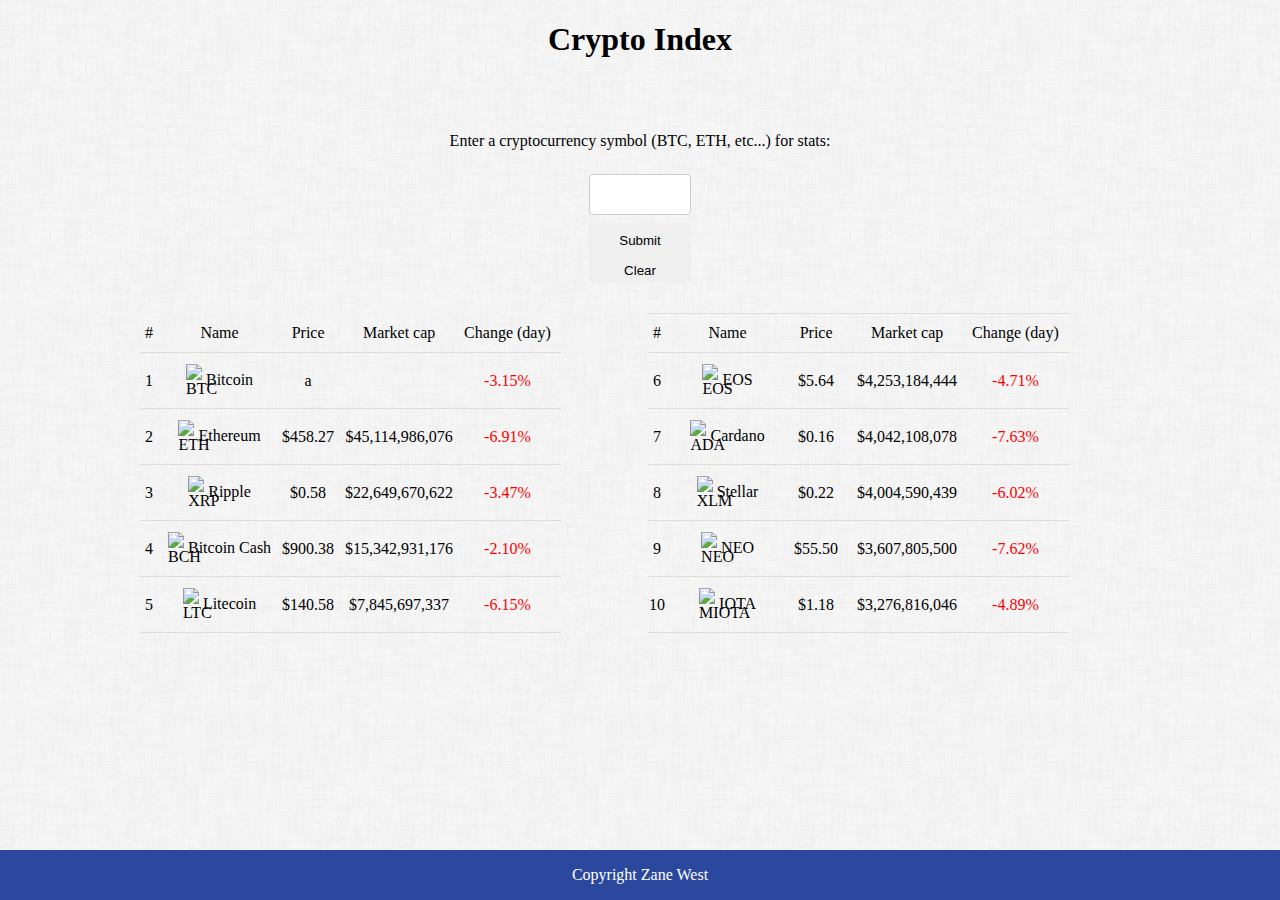
==== crypto/home.html @ 28d14dbe "Added personal project" ====
<!DOCTYPE html>
<html lang="en">
<head>
    <meta name="title" content="Crypto Index" />
    <meta name="description" content="The State of the Crypto Market" />
    <meta name="abstract" content="The State of the Crypto Market" />
    <meta name="keywords" content="crypto, index" />
    <meta name="author" content="Zane West" />
    <meta name="revisit-after" content="15" />
    <meta name="copyright" content="© 2018 Zane west" />
    <meta name="robots" content="All" />
    <meta charset="utf-8">
    <meta http-equiv="X-UA-Compatible" content="IE=edge,chrome=1" />
    <meta name="viewport" content="width=device-width, initial-scale=1.0">

    <link rel="stylesheet" type="text/css" href="style.css">
    <script src="scripts.js">
    </script>
</head>
<body onload="setup()">

<h1>Crypto Index</h1>
<br>
<br>

<p>Enter a cryptocurrency symbol (BTC, ETH, etc...) for stats:</p>
<input type="text" id="userSym" required maxlength="3">
<input type="button" value="Submit" id="userSym_btn" onclick="userCall()">
<input type="button" value="Clear" id="userClr_btn" onclick="userClear()">


<div class="usrSymData" id="userSymDiv">
    <div class="utable-item" id="userTR">
        <div class="item">
            <table id="table">
                <thead>
                <tr>
                    <td>
                        Name
                    </td>
                    <td>
                        Price
                    </td>
                    <td>
                        Market cap
                    </td>
                    <td>
                        Change (day)
                    </td>
                </tr>
                </thead>
                <tbody>
                <tr>
                    <td>

                        <span class="curr-name" id ="userCCName">UserCoin</span>
                    </td>
                    <td class="price" id="userPrice">0000</td>
                    <td class="market-cap" id="userMktCap">0000</td>
                    <td class="24-hours-change" id="userDayChng">
                    <span class="decline">
                        00000
                    </span>
                    </td>
                </tr>
                </tbody>
            </table>
        </div>
    </div>

</div>

<div class="table-item" >
    <div class="item">
        <table>
            <thead>
            <tr>
                <td>
                    #
                </td>
                <td>
                    Name
                </td>
                <td>
                    Price
                </td>
                <td>
                    Market cap
                </td>
                <td>
                    Change (day)
                </td>
            </tr>
            </thead>
            <tbody>
            <tr>
                <td>
                    1
                </td>
                <td>
                    <div class="icone-table">
                        <img src="https://cci30.com/wp-content/themes/cci30_theme/img/icons/bitcoin.png" alt="BTC">
                    </div>
                    <span class="curr-name">Bitcoin</span>
                </td>
                <td class="price" id="btcPrice">a</td>
                <td class="market-cap" id="btcMktCap"></td>
                <td class="24-hours-change" id="btcDayChng">-3.15%</td>
            </tr>

            <tr>
                <td>
                    2
                </td>
                <td>
                    <div class="icone-table">
                        <img src="https://cci30.com/wp-content/themes/cci30_theme/img/icons/ethereum.png" alt="ETH">
                    </div>
                    <span class="curr-name">Ethereum</span>
                </td>
                <td class="price" id="ethPrice">
                    $458.27
                </td>
                <td class="market-cap" id="ethMktCap">
                    $45,114,986,076
                </td>
                <td class="24-hours-change" id="ethDayChng">-6.91%</td>
            </tr>

            <tr>
                <td>
                    3
                </td>
                <td>
                    <div class="icone-table">
                        <img src="https://cci30.com/wp-content/themes/cci30_theme/img/icons/ripple.png" alt="XRP">
                    </div>
                    <span class="curr-name">Ripple</span>
                </td>
                <td class="price" id="xrpPrice">
                    $0.58
                </td>
                <td class="market-cap" id="xrpMktCap">
                    $22,649,670,622
                </td>
                <td class="24-hours-change" id="xrpDayChng">-3.47%</td>
            </tr>

            <tr>
                <td>
                    4
                </td>
                <td>
                    <div class="icone-table">
                        <img src="https://cci30.com/wp-content/themes/cci30_theme/img/icons/bitcoin-cash.png" alt="BCH">
                    </div>
                    <span class="curr-name">Bitcoin Cash</span>
                </td>
                <td class="price" id="bchPrice">
                    $900.38
                </td>
                <td class="market-cap" id="bchMktCap">
                    $15,342,931,176
                </td>
                <td class="24-hours-change" id="bchDayChng">
														<span class="decline">
															-2.10%
														</span>
                </td>
            </tr>

            <tr>
                <td>
                    5
                </td>
                <td>
                    <div class="icone-table">
                        <img src="https://cci30.com/wp-content/themes/cci30_theme/img/icons/litecoin.png" alt="LTC">
                    </div>
                    <span class="curr-name">Litecoin</span>
                </td>
                <td class="price" id="ltcPrice">
                    $140.58
                </td>
                <td class="market-cap" id="ltcMktCap">
                    $7,845,697,337
                </td>
                <td class="24-hours-change" id="ltcDayChng">
														<span class="decline">
															-6.15%
														</span>
                </td>
            </tr>

            <thead>
            <tr>
                <td>
                    #
                </td>
                <td>
                    Name
                </td>
                <td>
                    Price
                </td>
                <td>
                    Market cap
                </td>
                <td>
                    Change (day)
                </td>
            </tr>
            </thead>

            <tr id="align-table">
                <td>
                    6
                </td>
                <td>
                    <div class="icone-table">
                        <img src="https://cci30.com/wp-content/themes/cci30_theme/img/icons/eos.png" alt="EOS">
                    </div>
                    <span class="curr-name">EOS</span>
                </td>
                <td class="price" id="eosPrice">
                    $5.64
                </td>
                <td class="market-cap" id="eosMktCap">
                    $4,253,184,444
                </td>
                <td class="24-hours-change" id="eosDayChng">
														<span class="decline">
															-4.71%
														</span>
                </td>
            </tr>

            <tr>
                <td>
                    7
                </td>
                <td>
                    <div class="icone-table">
                        <img src="https://cci30.com/wp-content/themes/cci30_theme/img/icons/cardano.png" alt="ADA">
                    </div>
                    <span class="curr-name">Cardano</span>
                </td>
                <td class="price" id="adaPrice">
                    $0.16
                </td>
                <td class="market-cap" id="adaMktCap">
                    $4,042,108,078
                </td>
                <td class="24-hours-change" id="adaDayChng">
														<span class="decline">
															-7.63%
														</span>
                </td>
            </tr>

            <tr>
                <td>
                    8
                </td>
                <td>
                    <div class="icone-table">
                        <img src="https://cci30.com/wp-content/themes/cci30_theme/img/icons/stellar.png" alt="XLM">
                    </div>
                    <span class="curr-name">Stellar</span>
                </td>
                <td class="price" id="xlmPrice">
                    $0.22
                </td>
                <td class="market-cap" id="xlmMktCap">
                    $4,004,590,439
                </td>
                <td class="24-hours-change" id="xlmDayChng">
														<span class="decline">
															-6.02%
														</span>
                </td>
            </tr>

            <tr>
                <td>
                    9
                </td>
                <td>
                    <div class="icone-table">
                        <img src="https://cci30.com/wp-content/themes/cci30_theme/img/icons/neo.png" alt="NEO">
                    </div>
                    <span class="curr-name">NEO</span>
                </td>
                <td class="price" id="neoPrice">
                    $55.50
                </td>
                <td class="market-cap" id="neoMktCap">
                    $3,607,805,500
                </td>
                <td class="24-hours-change" id="neoDayChng">
														<span class="decline">
															-7.62%
														</span>
                </td>
            </tr>

            <tr>
                <td>
                    10
                </td>
                <td>
                    <div class="icone-table">
                        <img src="https://cci30.com/wp-content/themes/cci30_theme/img/icons/iota.png" alt="MIOTA">
                    </div>
                    <span class="curr-name">IOTA</span>
                </td>
                <td class="price" id="iotPrice">
                    $1.18
                </td>
                <td class="market-cap" id="iotMktCap">
                    $3,276,816,046
                </td>
                <td class="24-hours-change" id="iotDayChng">
														<span class="decline">
															-4.89%
														</span>
                </td>
            </tr>

            </tbody>
        </table>
    </div></div>

<div class="footer" style="text-align: center">Copyright Zane West</div>
</body>
</html>
---- crypto/style.css ----
body {
    background-image: url("resources/back.png");
}

.table-item {
    column-count:2;
    -moz-column-count:2;
    -webkit-column-count:2;
    width: 60%;
    margin-bottom: 30px;
    margin: auto;
    min-width: 1000px;
}

.utable-item {
    min-width: 1000px;
    width: 50%;
    margin: 0 auto;
}



.usrSymData {
    text-align: center;
    width: 50%;
    margin: 0 auto;
    padding: 15px;



}

#userSymDiv{
    width: 20%;
    height: 0px;
    visibility: hidden;
    opacity: 0;
    transition: visibility 0s, opacity 1s linear, height 1s ease-in-out;
}



tbody {
    display: table-row-group;
    vertical-align: middle;
    border-color: inherit;
}

thead {
    text-align: center;
}

th, td {
    padding-top: 11px;
    padding-bottom: 10px;
    padding-right: 10px;
    border-bottom: 1px solid #ddd;

}

.icone-table {
    width: 16px;
    display: inline-block;
    vertical-align: middle;
    top: -2px;
    margin-right: 0px;
}

h1 {
    text-align: center;
}

body {
    text-align: center;
}

tr {
    display: table-row;
    vertical-align: inherit;
    border-color: inherit;
    -webkit-transition: background-color 500ms ease-in-out; /* Safari */
    transition: background-color 500ms ease-in-out;
}

tr:hover {
    background-color: #48E68B;
    border-color: black;
}

td {
    -webkit-transition: background-color 500ms ease-in-out; /* Safari */
    transition: background-color 500ms ease-in-out;
}

td:hover {
    background-color: #6fe1e6;
    border-color: #6fe1e6;
}



[class="24-hours-change"]{
       -webkit-transition: color 2s ease-in-out; /* Safari */
       transition: color 2s ease-in-out;
   }


table {
    border-collapse: collapse;
}

input[type="text"] {
    width: 220px;
    padding: 10px;
    border: none;
    transition: 500ms ease-in-out;
    background-color: white;
    outline: #b6ffad
}


input[type=text], select {
    width: 8%;
    padding: 12px 20px;
    margin: 8px 0;
    display: inline-block;
    border: 1px solid #ccc;
    border-radius: 4px;
    box-sizing: border-box;
    text-transform: uppercase;
    text-align: center;
}

input#userSym:focus {
    width: 10%;
    background-color: #AFFF9D;
}

input[type=button] {
    width: 8%;
    height: 30px;
    transition: 300ms ease-in-out;
    outline: none;
    padding: 10px 20px;
    border: none;
    border-radius: 4px;
    display: block;
    margin: auto;
}

input[type=button]:hover {
    background-color: #AFFF9D;
    cursor: pointer;
    width: 10%;
}

.example:hover {
    background-color: #e0e0e0;
    color: black;
}

@keyframes wiggle {
    from {
        transform: translate3d(0, 0, 0);
    }

    15% {
        transform: translate3d(-15%, 0, 0) rotate3d(0, 0, 1, -4deg);
    }

    30% {
        transform: translate3d(10%, 0, 0) rotate3d(0, 0, 1, 2deg);
    }

    45% {
        transform: translate3d(-5%, 0, 0) rotate3d(0, 0, 1, -2deg);
    }

    60% {
        transform: translate3d(5%, 0, 0) rotate3d(0, 0, 1, 1deg);
    }

    75% {
        transform: translate3d(-5%, 0, 0) rotate3d(0, 0, 1, -1deg);
    }

    to {
        transform: translate3d(0, 0, 0);
    }
}

.wiggle {
    animation-name: wiggle;
    -webkit-animation:wiggle 1s ease-in-out forwards;
    -moz-animation:wiggle 1s ease-in-out 1;
    animation:wiggle 1s ease-in-out forwards;

}


.footer {
    position: fixed;
    right: 0;
    bottom: 0;
    left: 0;
    padding: 1rem;
    background-color: #2B489E;
    color: white;
    text-align: center;
}
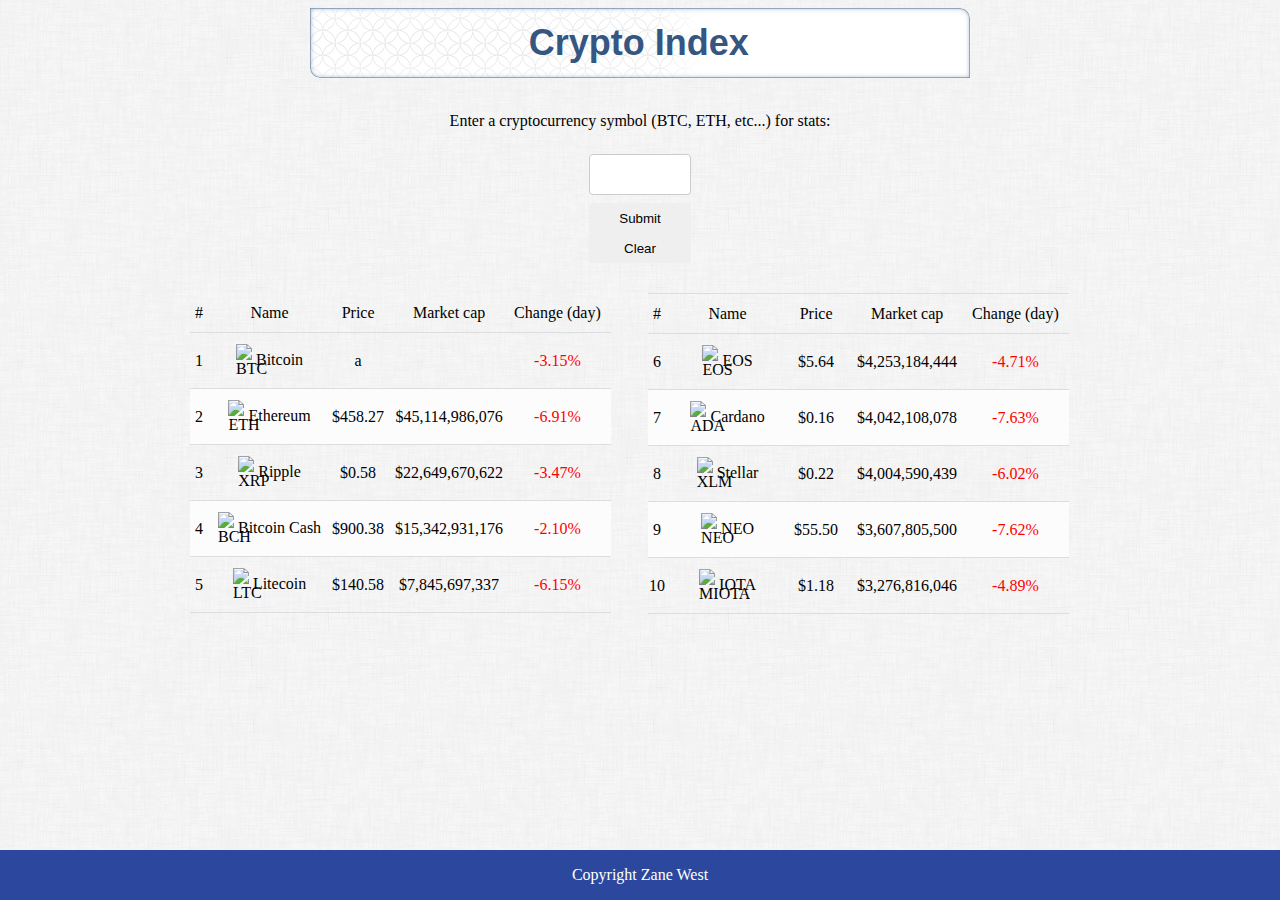
==== commit 0e50957a: "Added personal project update" ====
--- a/crypto/home.html
+++ b/crypto/home.html
@@ -19,19 +19,17 @@
 </head>
 <body onload="setup()">
 
-<h1>Crypto Index</h1>
+<h1 id="mainHeader">Crypto Index</h1>
 <br>
-<br>
-
 <p>Enter a cryptocurrency symbol (BTC, ETH, etc...) for stats:</p>
 <input type="text" id="userSym" required maxlength="3">
 <input type="button" value="Submit" id="userSym_btn" onclick="userCall()">
 <input type="button" value="Clear" id="userClr_btn" onclick="userClear()">
 
 
-<div class="usrSymData" id="userSymDiv">
+<div class="usrSymData" id="userSymDiv" >
     <div class="utable-item" id="userTR">
-        <div class="item">
+        <div class="item" style="overflow-x: auto; white-space:nowrap;" >
             <table id="table">
                 <thead>
                 <tr>
--- a/crypto/style.css
+++ b/crypto/style.css
@@ -1,6 +1,46 @@
 body {
     background-image: url("resources/back.png");
 }
+
+@keyframes bounceDown {
+    from,
+    60%,
+    75%,
+    90%,
+    to {
+        animation-timing-function: cubic-bezier(0.215, 0.61, 0.355, 1);
+    }
+
+    0% {
+        opacity: 0;
+        transform: translate3d(0, -3000px, 0);
+    }
+
+    60% {
+        opacity: 1;
+        transform: translate3d(0, 25px, 0);
+    }
+
+    75% {
+        transform: translate3d(0, -10px, 0);
+    }
+
+    90% {
+        transform: translate3d(0, 5px, 0);
+    }
+
+    to {
+        transform: translate3d(0, 0, 0);
+    }
+}
+
+.bounceDown {
+    animation-name: bounceDown;
+    -webkit-animation: bounceDown 1s ease-in-out forwards;
+    -moz-animation: bounceDown 1s ease-in-out 1;
+    animation: bounceDown 1s ease-in-out forwards;
+}
+
 
 .table-item {
     column-count:2;
@@ -9,7 +49,7 @@
     width: 60%;
     margin-bottom: 30px;
     margin: auto;
-    min-width: 1000px;
+    min-width: 900px;
 }
 
 .utable-item {
@@ -70,6 +110,24 @@
     text-align: center;
 }
 
+#mainHeader {
+    width: 50%;
+    margin: auto;
+    font-weight: 600;
+    font-family: 'Titillium Web', sans-serif;
+    position: relative;
+    font-size: 36px;
+    line-height: 40px;
+    padding: 15px 15px 15px 1%;
+    color: #355681;
+    box-shadow:
+            inset 0 0 0 1px rgba(53,86,129, 0.4),
+            inset 0 0 5px rgba(53,86,129, 0.5),
+            inset -285px 0 35px white;
+    border-radius: 0 10px 0 10px;
+    background: #fff url(resources/headimg.png) no-repeat center left;
+}
+
 body {
     text-align: center;
 }
@@ -82,8 +140,11 @@
     transition: background-color 500ms ease-in-out;
 }
 
+tr:nth-child(even){background-color: #fcfcfc
+}
+
 tr:hover {
-    background-color: #48E68B;
+    background-color: #b9f6d2;
     border-color: black;
 }
 
@@ -93,8 +154,8 @@
 }
 
 td:hover {
-    background-color: #6fe1e6;
-    border-color: #6fe1e6;
+    background-color: #a7eef6;
+    border-color: #a7eef6;
 }
 
 
@@ -141,7 +202,6 @@
     height: 30px;
     transition: 300ms ease-in-out;
     outline: none;
-    padding: 10px 20px;
     border: none;
     border-radius: 4px;
     display: block;
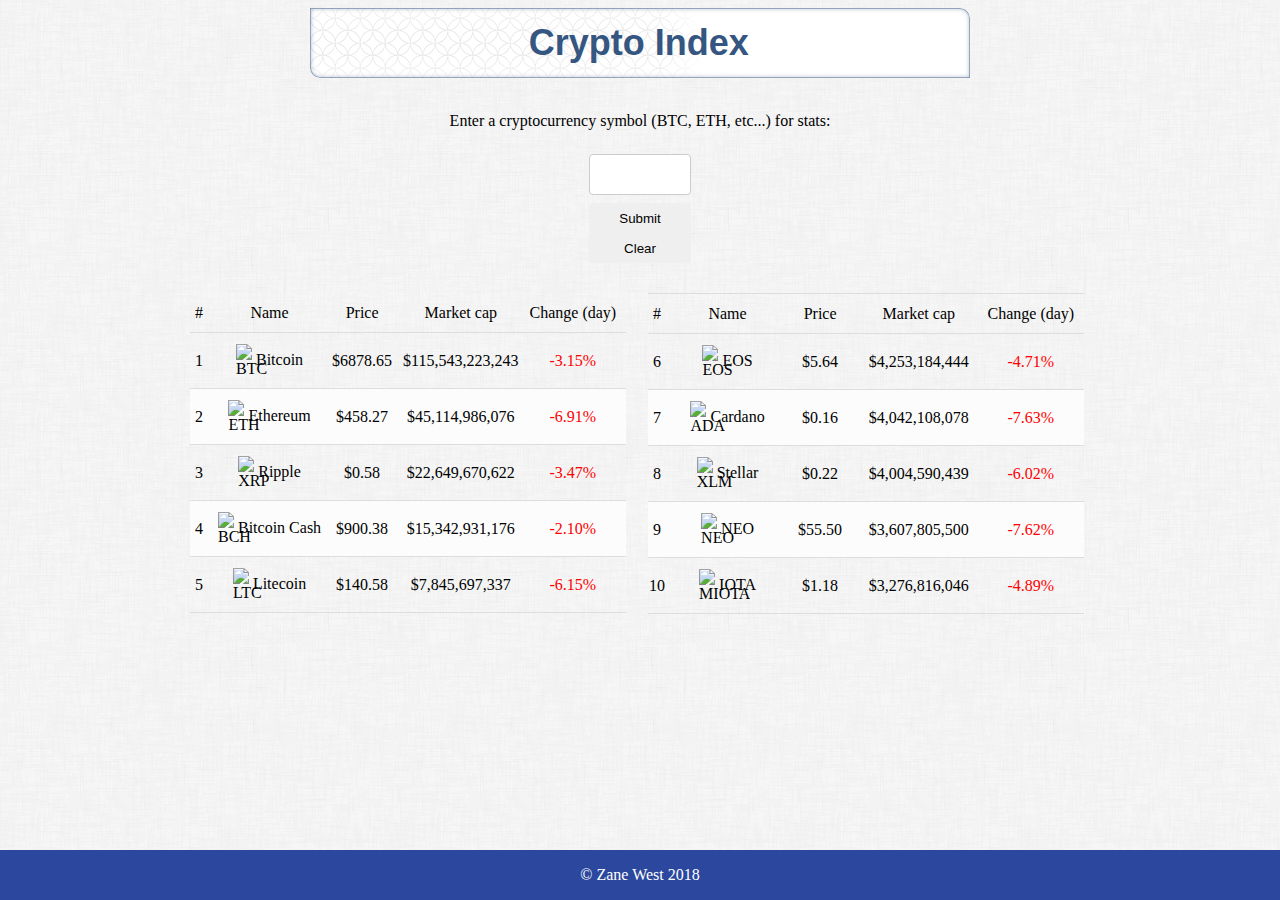
==== commit f660ac56: "Added personal project update to design" ====
--- a/crypto/home.html
+++ b/crypto/home.html
@@ -12,6 +12,7 @@
     <meta charset="utf-8">
     <meta http-equiv="X-UA-Compatible" content="IE=edge,chrome=1" />
     <meta name="viewport" content="width=device-width, initial-scale=1.0">
+    <title>Crypto Index</title>
 
     <link rel="stylesheet" type="text/css" href="style.css">
     <script src="scripts.js">
@@ -21,18 +22,60 @@
 
 <h1 id="mainHeader">Crypto Index</h1>
 <br>
-<p>Enter a cryptocurrency symbol (BTC, ETH, etc...) for stats:</p>
-<input type="text" id="userSym" required maxlength="3">
-<input type="button" value="Submit" id="userSym_btn" onclick="userCall()">
-<input type="button" value="Clear" id="userClr_btn" onclick="userClear()">
-
-
-<div class="usrSymData" id="userSymDiv" >
-    <div class="utable-item" id="userTR">
-        <div class="item" style="overflow-x: auto; white-space:nowrap;" >
-            <table id="table">
+
+<div id="bodyContent">
+
+    <p>Enter a cryptocurrency symbol (BTC, ETH, etc...) for stats:</p>
+    <input type="text" id="userSym" maxlength="4" required>
+    <input type="button" value="Submit" id="userSym_btn" onclick="userCall()">
+    <input type="button" value="Clear" id="userClr_btn" onclick="userClear()">
+
+
+    <div class="usrSymData" id="userSymDiv" >
+        <div class="utable-item" id="userTR">
+            <div class="item" style="overflow-x: auto; white-space:nowrap;" >
+                <table id="table">
+                    <thead>
+                    <tr>
+                        <td>
+                            Name
+                        </td>
+                        <td>
+                            Price
+                        </td>
+                        <td>
+                            Market cap
+                        </td>
+                        <td>
+                            Change (day)
+                        </td>
+                    </tr>
+                    </thead>
+                    <tbody>
+                    <tr>
+                        <td>
+
+                            <span class="curr-name" id ="userCCName">UserCoin</span>
+                        </td>
+                        <td class="price" id="userPrice">0000</td>
+                        <td class="market-cap" id="userMktCap">0000</td>
+                        <td class="24-hours-change" id="userDayChng">00000</td>
+                    </tr>
+                    </tbody>
+                </table>
+            </div>
+        </div>
+
+    </div>
+
+    <div class="table-item" >
+        <div class="item">
+            <table>
                 <thead>
                 <tr>
+                    <td>
+                        #
+                    </td>
                     <td>
                         Name
                     </td>
@@ -50,286 +93,246 @@
                 <tbody>
                 <tr>
                     <td>
-
-                        <span class="curr-name" id ="userCCName">UserCoin</span>
-                    </td>
-                    <td class="price" id="userPrice">0000</td>
-                    <td class="market-cap" id="userMktCap">0000</td>
-                    <td class="24-hours-change" id="userDayChng">
-                    <span class="decline">
-                        00000
-                    </span>
-                    </td>
-                </tr>
+                        1
+                    </td>
+                    <td>
+                        <div class="icone-table">
+                            <img src="https://cci30.com/wp-content/themes/cci30_theme/img/icons/bitcoin.png" alt="BTC">
+                        </div>
+                        <span class="curr-name">Bitcoin</span>
+                    </td>
+                    <td class="price" id="btcPrice">$6878.65</td>
+                    <td class="market-cap" id="btcMktCap">$115,543,223,243</td>
+                    <td class="24-hours-change" id="btcDayChng">-3.15%</td>
+                </tr>
+
+                <tr>
+                    <td>
+                        2
+                    </td>
+                    <td>
+                        <div class="icone-table">
+                            <img src="https://cci30.com/wp-content/themes/cci30_theme/img/icons/ethereum.png" alt="ETH">
+                        </div>
+                        <span class="curr-name">Ethereum</span>
+                    </td>
+                    <td class="price" id="ethPrice">
+                        $458.27
+                    </td>
+                    <td class="market-cap" id="ethMktCap">
+                        $45,114,986,076
+                    </td>
+                    <td class="24-hours-change" id="ethDayChng">-6.91%</td>
+                </tr>
+
+                <tr>
+                    <td>
+                        3
+                    </td>
+                    <td>
+                        <div class="icone-table">
+                            <img src="https://cci30.com/wp-content/themes/cci30_theme/img/icons/ripple.png" alt="XRP">
+                        </div>
+                        <span class="curr-name">Ripple</span>
+                    </td>
+                    <td class="price" id="xrpPrice">
+                        $0.58
+                    </td>
+                    <td class="market-cap" id="xrpMktCap">
+                        $22,649,670,622
+                    </td>
+                    <td class="24-hours-change" id="xrpDayChng">-3.47%</td>
+                </tr>
+
+                <tr>
+                    <td>
+                        4
+                    </td>
+                    <td>
+                        <div class="icone-table">
+                            <img src="https://cci30.com/wp-content/themes/cci30_theme/img/icons/bitcoin-cash.png" alt="BCH">
+                        </div>
+                        <span class="curr-name">Bitcoin Cash</span>
+                    </td>
+                    <td class="price" id="bchPrice">
+                        $900.38
+                    </td>
+                    <td class="market-cap" id="bchMktCap">
+                        $15,342,931,176
+                    </td>
+                    <td class="24-hours-change" id="bchDayChng">
+														<span class="decline">
+															-2.10%
+														</span>
+                    </td>
+                </tr>
+
+                <tr>
+                    <td>
+                        5
+                    </td>
+                    <td>
+                        <div class="icone-table">
+                            <img src="https://cci30.com/wp-content/themes/cci30_theme/img/icons/litecoin.png" alt="LTC">
+                        </div>
+                        <span class="curr-name">Litecoin</span>
+                    </td>
+                    <td class="price" id="ltcPrice">
+                        $140.58
+                    </td>
+                    <td class="market-cap" id="ltcMktCap">
+                        $7,845,697,337
+                    </td>
+                    <td class="24-hours-change" id="ltcDayChng">
+														<span class="decline">
+															-6.15%
+														</span>
+                    </td>
+                </tr>
+
+                <thead>
+                <tr>
+                    <td>
+                        #
+                    </td>
+                    <td>
+                        Name
+                    </td>
+                    <td>
+                        Price
+                    </td>
+                    <td>
+                        Market cap
+                    </td>
+                    <td>
+                        Change (day)
+                    </td>
+                </tr>
+                </thead>
+
+                <tr id="align-table">
+                    <td>
+                        6
+                    </td>
+                    <td>
+                        <div class="icone-table">
+                            <img src="https://cci30.com/wp-content/themes/cci30_theme/img/icons/eos.png" alt="EOS">
+                        </div>
+                        <span class="curr-name">EOS</span>
+                    </td>
+                    <td class="price" id="eosPrice">
+                        $5.64
+                    </td>
+                    <td class="market-cap" id="eosMktCap">
+                        $4,253,184,444
+                    </td>
+                    <td class="24-hours-change" id="eosDayChng">
+														<span class="decline">
+															-4.71%
+														</span>
+                    </td>
+                </tr>
+
+                <tr>
+                    <td>
+                        7
+                    </td>
+                    <td>
+                        <div class="icone-table">
+                            <img src="https://cci30.com/wp-content/themes/cci30_theme/img/icons/cardano.png" alt="ADA">
+                        </div>
+                        <span class="curr-name">Cardano</span>
+                    </td>
+                    <td class="price" id="adaPrice">
+                        $0.16
+                    </td>
+                    <td class="market-cap" id="adaMktCap">
+                        $4,042,108,078
+                    </td>
+                    <td class="24-hours-change" id="adaDayChng">
+														<span class="decline">
+															-7.63%
+														</span>
+                    </td>
+                </tr>
+
+                <tr>
+                    <td>
+                        8
+                    </td>
+                    <td>
+                        <div class="icone-table">
+                            <img src="https://cci30.com/wp-content/themes/cci30_theme/img/icons/stellar.png" alt="XLM">
+                        </div>
+                        <span class="curr-name">Stellar</span>
+                    </td>
+                    <td class="price" id="xlmPrice">
+                        $0.22
+                    </td>
+                    <td class="market-cap" id="xlmMktCap">
+                        $4,004,590,439
+                    </td>
+                    <td class="24-hours-change" id="xlmDayChng">
+														<span class="decline">
+															-6.02%
+														</span>
+                    </td>
+                </tr>
+
+                <tr>
+                    <td>
+                        9
+                    </td>
+                    <td>
+                        <div class="icone-table">
+                            <img src="https://cci30.com/wp-content/themes/cci30_theme/img/icons/neo.png" alt="NEO">
+                        </div>
+                        <span class="curr-name">NEO</span>
+                    </td>
+                    <td class="price" id="neoPrice">
+                        $55.50
+                    </td>
+                    <td class="market-cap" id="neoMktCap">
+                        $3,607,805,500
+                    </td>
+                    <td class="24-hours-change" id="neoDayChng">
+														<span class="decline">
+															-7.62%
+														</span>
+                    </td>
+                </tr>
+
+                <tr>
+                    <td>
+                        10
+                    </td>
+                    <td>
+                        <div class="icone-table">
+                            <img src="https://cci30.com/wp-content/themes/cci30_theme/img/icons/iota.png" alt="MIOTA">
+                        </div>
+                        <span class="curr-name">IOTA</span>
+                    </td>
+                    <td class="price" id="iotPrice">
+                        $1.18
+                    </td>
+                    <td class="market-cap" id="iotMktCap">
+                        $3,276,816,046
+                    </td>
+                    <td class="24-hours-change" id="iotDayChng">
+														<span class="decline">
+															-4.89%
+														</span>
+                    </td>
+                </tr>
+
                 </tbody>
             </table>
-        </div>
-    </div>
+        </div></div>
+
 
 </div>
 
-<div class="table-item" >
-    <div class="item">
-        <table>
-            <thead>
-            <tr>
-                <td>
-                    #
-                </td>
-                <td>
-                    Name
-                </td>
-                <td>
-                    Price
-                </td>
-                <td>
-                    Market cap
-                </td>
-                <td>
-                    Change (day)
-                </td>
-            </tr>
-            </thead>
-            <tbody>
-            <tr>
-                <td>
-                    1
-                </td>
-                <td>
-                    <div class="icone-table">
-                        <img src="https://cci30.com/wp-content/themes/cci30_theme/img/icons/bitcoin.png" alt="BTC">
-                    </div>
-                    <span class="curr-name">Bitcoin</span>
-                </td>
-                <td class="price" id="btcPrice">a</td>
-                <td class="market-cap" id="btcMktCap"></td>
-                <td class="24-hours-change" id="btcDayChng">-3.15%</td>
-            </tr>
-
-            <tr>
-                <td>
-                    2
-                </td>
-                <td>
-                    <div class="icone-table">
-                        <img src="https://cci30.com/wp-content/themes/cci30_theme/img/icons/ethereum.png" alt="ETH">
-                    </div>
-                    <span class="curr-name">Ethereum</span>
-                </td>
-                <td class="price" id="ethPrice">
-                    $458.27
-                </td>
-                <td class="market-cap" id="ethMktCap">
-                    $45,114,986,076
-                </td>
-                <td class="24-hours-change" id="ethDayChng">-6.91%</td>
-            </tr>
-
-            <tr>
-                <td>
-                    3
-                </td>
-                <td>
-                    <div class="icone-table">
-                        <img src="https://cci30.com/wp-content/themes/cci30_theme/img/icons/ripple.png" alt="XRP">
-                    </div>
-                    <span class="curr-name">Ripple</span>
-                </td>
-                <td class="price" id="xrpPrice">
-                    $0.58
-                </td>
-                <td class="market-cap" id="xrpMktCap">
-                    $22,649,670,622
-                </td>
-                <td class="24-hours-change" id="xrpDayChng">-3.47%</td>
-            </tr>
-
-            <tr>
-                <td>
-                    4
-                </td>
-                <td>
-                    <div class="icone-table">
-                        <img src="https://cci30.com/wp-content/themes/cci30_theme/img/icons/bitcoin-cash.png" alt="BCH">
-                    </div>
-                    <span class="curr-name">Bitcoin Cash</span>
-                </td>
-                <td class="price" id="bchPrice">
-                    $900.38
-                </td>
-                <td class="market-cap" id="bchMktCap">
-                    $15,342,931,176
-                </td>
-                <td class="24-hours-change" id="bchDayChng">
-														<span class="decline">
-															-2.10%
-														</span>
-                </td>
-            </tr>
-
-            <tr>
-                <td>
-                    5
-                </td>
-                <td>
-                    <div class="icone-table">
-                        <img src="https://cci30.com/wp-content/themes/cci30_theme/img/icons/litecoin.png" alt="LTC">
-                    </div>
-                    <span class="curr-name">Litecoin</span>
-                </td>
-                <td class="price" id="ltcPrice">
-                    $140.58
-                </td>
-                <td class="market-cap" id="ltcMktCap">
-                    $7,845,697,337
-                </td>
-                <td class="24-hours-change" id="ltcDayChng">
-														<span class="decline">
-															-6.15%
-														</span>
-                </td>
-            </tr>
-
-            <thead>
-            <tr>
-                <td>
-                    #
-                </td>
-                <td>
-                    Name
-                </td>
-                <td>
-                    Price
-                </td>
-                <td>
-                    Market cap
-                </td>
-                <td>
-                    Change (day)
-                </td>
-            </tr>
-            </thead>
-
-            <tr id="align-table">
-                <td>
-                    6
-                </td>
-                <td>
-                    <div class="icone-table">
-                        <img src="https://cci30.com/wp-content/themes/cci30_theme/img/icons/eos.png" alt="EOS">
-                    </div>
-                    <span class="curr-name">EOS</span>
-                </td>
-                <td class="price" id="eosPrice">
-                    $5.64
-                </td>
-                <td class="market-cap" id="eosMktCap">
-                    $4,253,184,444
-                </td>
-                <td class="24-hours-change" id="eosDayChng">
-														<span class="decline">
-															-4.71%
-														</span>
-                </td>
-            </tr>
-
-            <tr>
-                <td>
-                    7
-                </td>
-                <td>
-                    <div class="icone-table">
-                        <img src="https://cci30.com/wp-content/themes/cci30_theme/img/icons/cardano.png" alt="ADA">
-                    </div>
-                    <span class="curr-name">Cardano</span>
-                </td>
-                <td class="price" id="adaPrice">
-                    $0.16
-                </td>
-                <td class="market-cap" id="adaMktCap">
-                    $4,042,108,078
-                </td>
-                <td class="24-hours-change" id="adaDayChng">
-														<span class="decline">
-															-7.63%
-														</span>
-                </td>
-            </tr>
-
-            <tr>
-                <td>
-                    8
-                </td>
-                <td>
-                    <div class="icone-table">
-                        <img src="https://cci30.com/wp-content/themes/cci30_theme/img/icons/stellar.png" alt="XLM">
-                    </div>
-                    <span class="curr-name">Stellar</span>
-                </td>
-                <td class="price" id="xlmPrice">
-                    $0.22
-                </td>
-                <td class="market-cap" id="xlmMktCap">
-                    $4,004,590,439
-                </td>
-                <td class="24-hours-change" id="xlmDayChng">
-														<span class="decline">
-															-6.02%
-														</span>
-                </td>
-            </tr>
-
-            <tr>
-                <td>
-                    9
-                </td>
-                <td>
-                    <div class="icone-table">
-                        <img src="https://cci30.com/wp-content/themes/cci30_theme/img/icons/neo.png" alt="NEO">
-                    </div>
-                    <span class="curr-name">NEO</span>
-                </td>
-                <td class="price" id="neoPrice">
-                    $55.50
-                </td>
-                <td class="market-cap" id="neoMktCap">
-                    $3,607,805,500
-                </td>
-                <td class="24-hours-change" id="neoDayChng">
-														<span class="decline">
-															-7.62%
-														</span>
-                </td>
-            </tr>
-
-            <tr>
-                <td>
-                    10
-                </td>
-                <td>
-                    <div class="icone-table">
-                        <img src="https://cci30.com/wp-content/themes/cci30_theme/img/icons/iota.png" alt="MIOTA">
-                    </div>
-                    <span class="curr-name">IOTA</span>
-                </td>
-                <td class="price" id="iotPrice">
-                    $1.18
-                </td>
-                <td class="market-cap" id="iotMktCap">
-                    $3,276,816,046
-                </td>
-                <td class="24-hours-change" id="iotDayChng">
-														<span class="decline">
-															-4.89%
-														</span>
-                </td>
-            </tr>
-
-            </tbody>
-        </table>
-    </div></div>
-
-<div class="footer" style="text-align: center">Copyright Zane West</div>
+<div class="footer" style="text-align: center">© Zane West 2018</div>
 </body>
 </html>
 
--- a/crypto/style.css
+++ b/crypto/style.css
@@ -144,7 +144,7 @@
 }
 
 tr:hover {
-    background-color: #b9f6d2;
+    background-color: #e6ffff;
     border-color: black;
 }
 
@@ -154,8 +154,8 @@
 }
 
 td:hover {
-    background-color: #a7eef6;
-    border-color: #a7eef6;
+    background-color: #b3e5fc;
+    border-color: #b3e5fc;
 }
 
 
@@ -163,7 +163,7 @@
 [class="24-hours-change"]{
        -webkit-transition: color 2s ease-in-out; /* Safari */
        transition: color 2s ease-in-out;
-   }
+}
 
 
 table {
@@ -175,6 +175,7 @@
     padding: 10px;
     border: none;
     transition: 500ms ease-in-out;
+    -webkit-transition: 500ms ease-in-out;
     background-color: white;
     outline: #b6ffad
 }
@@ -194,7 +195,7 @@
 
 input#userSym:focus {
     width: 10%;
-    background-color: #AFFF9D;
+    background-color: #e6ffff;
 }
 
 input[type=button] {
@@ -209,9 +210,13 @@
 }
 
 input[type=button]:hover {
-    background-color: #AFFF9D;
+    background-color: #e6ffff;
     cursor: pointer;
     width: 10%;
+}
+
+.invalid {
+    background-color: #ff7961;
 }
 
 .example:hover {
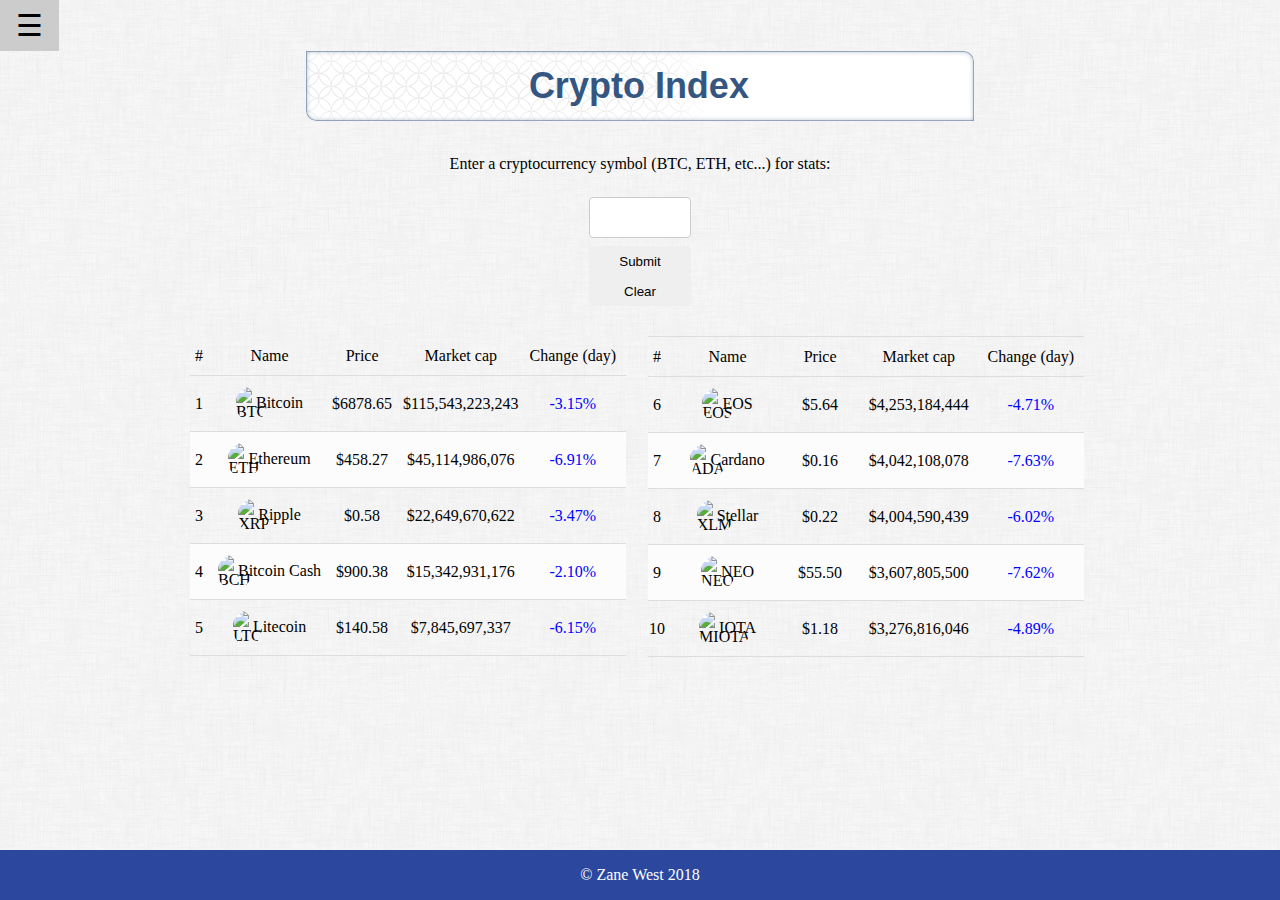
==== commit 3d817cd5: "Added personal project update to design. Completed v1.0" ====
--- a/crypto/home.html
+++ b/crypto/home.html
@@ -14,11 +14,37 @@
     <meta name="viewport" content="width=device-width, initial-scale=1.0">
     <title>Crypto Index</title>
 
-    <link rel="stylesheet" type="text/css" href="style.css">
+
+
+
+
+
+    <link rel="stylesheet" type="text/css" href="css/style.css">
+    <link rel="stylesheet" type="text/css" href="css/sidebar.css
+">
     <script src="scripts.js">
     </script>
 </head>
 <body onload="setup()">
+
+<!-- Sidebar -->
+<div class="sidebar bar-block animate-left" style="display:none;z-index:5" id="sidebar">
+
+    <a href="#" onclick="drawIndex();" class="sidebarLink button"><strong>Index</strong></a>
+    <a href="#" onclick="drawAbout();" class="sidebarLink button"><strong>About the Index</strong></a>
+    <button class="sidebarLink button xlarge" onclick="sidebarClose()">&#8606;</button>
+</div>
+
+<!-- Page Content -->
+<div class="overlay animate-opacity" onclick="sidebarClose()" style="cursor:pointer" id="overlay"></div>
+
+<div>
+    <button class="button xlarge" onclick="sidebarOpen()">&#9776;</button>
+
+</div>
+
+
+<!-- ---------------------------------- -->
 
 <h1 id="mainHeader">Crypto Index</h1>
 <br>
@@ -332,6 +358,16 @@
 
 </div>
 
+<div id="bodyContentAbout">
+    Crypto Index is a cryptocurrency market index based on the movement of the top cryptocurrencies.
+    Similar in structure to the S&P 500, Crypto Index assigns weights to leading cryptocurrencies and averages their daily performance.
+    Crypto Index can be used as a bellwether of cryptocurrency growth.<br/>
+    <br/>
+
+    <img src="resources/stocks.jpg" id="stockImg" alt="Stocks" class="responsive">
+
+</div>
+
 <div class="footer" style="text-align: center">© Zane West 2018</div>
 </body>
 </html>
--- a/crypto/css/style.css
+++ b/crypto/css/style.css
@@ -0,0 +1,303 @@
+body {
+    background-image: url("../resources/back.png");
+}
+
+#bodyContentAbout{
+    display: none;
+    width: 35%;
+    font-family: "Oxygen","Oxygen","Segoe UI","Helvetica Neue",sans-serif;
+    font-weight: 300;
+    font-size: 18px;
+    line-height: 1.8;
+    margin: auto;
+}
+
+@keyframes bounceDown {
+    from,
+    60%,
+    75%,
+    90%,
+    to {
+        animation-timing-function: cubic-bezier(0.215, 0.61, 0.355, 1);
+    }
+    0% {
+        opacity: 0;
+        transform: translate3d(0, -3000px, 0);
+    }
+    60% {
+        opacity: 1;
+        transform: translate3d(0, 25px, 0);
+    }
+    75% {
+        transform: translate3d(0, -10px, 0);
+    }
+    90% {
+        transform: translate3d(0, 5px, 0);
+    }
+    to {
+        transform: translate3d(0, 0, 0);
+    }
+}
+
+.bounceDown {
+    animation-name: bounceDown;
+    -webkit-animation: bounceDown 1s ease-in-out forwards;
+    -moz-animation: bounceDown 1s ease-in-out 1;
+    animation: bounceDown 1s ease-in-out forwards;
+}
+
+.table-item {
+    column-count:2;
+    -moz-column-count:2;
+    -webkit-column-count:2;
+    width: 60%;
+    margin-bottom: 30px;
+    margin: auto;
+    min-width: 900px;
+}
+
+.utable-item {
+    min-width: 1000px;
+    width: 50%;
+    margin: 0 auto;
+}
+
+.usrSymData {
+    text-align: center;
+    width: 50%;
+    margin: 0 auto;
+    padding: 15px;
+}
+
+#userSymDiv{
+    width: 20%;
+    height: 0px;
+    visibility: hidden;
+    opacity: 0;
+    transition: visibility 0s, opacity 1s linear, height 1s ease-in-out;
+}
+
+tbody {
+    display: table-row-group;
+    vertical-align: middle;
+    border-color: inherit;
+}
+
+thead {
+    text-align: center;
+}
+
+th, td {
+    padding-top: 11px;
+    padding-bottom: 10px;
+    padding-right: 10px;
+    border-bottom: 1px solid #ddd;
+}
+
+.icone-table {
+    width: 16px;
+    display: inline-block;
+    vertical-align: middle;
+    top: -2px;
+    margin-right: 0px;
+}
+
+h1 {
+    text-align: center;
+}
+
+#bodyContent{
+    text-align: center;
+}
+
+#mainHeader {
+    width: 50%;
+    margin: auto;
+    font-weight: 600;
+    font-family: 'Titillium Web', sans-serif;
+    position: relative;
+    font-size: 36px;
+    line-height: 40px;
+    padding: 15px 15px 15px 1%;
+    color: #355681;
+    box-shadow:
+            inset 0 0 0 1px rgba(53,86,129, 0.4),
+            inset 0 0 5px rgba(53,86,129, 0.5),
+            inset -285px 0 35px white;
+    border-radius: 0 10px 0 10px;
+    background: #fff url(../resources/headimg.png) no-repeat center left;
+}
+
+tr {
+    display: table-row;
+    vertical-align: inherit;
+    border-color: inherit;
+    -webkit-transition: background-color 500ms ease-in-out; /* Safari */
+    transition: background-color 500ms ease-in-out;
+}
+
+tr:nth-child(even) {
+    background-color: #fcfcfc
+}
+
+tr:hover {
+    background-color: #e6ffff;
+    border-color: black;
+}
+
+td {
+    -webkit-transition: background-color 500ms ease-in-out; /* Safari */
+    transition: background-color 500ms ease-in-out;
+}
+
+td:hover {
+    background-color: #b3e5fc;
+    border-color: #b3e5fc;
+}
+
+[class="24-hours-change"]{
+       -webkit-transition: color 2s ease-in-out; /* Safari */
+       transition: color 2s ease-in-out;
+}
+
+table {
+    border-collapse: collapse;
+}
+
+img {
+    border-radius: 15px;
+}
+
+input[type="text"] {
+    width: 220px;
+    padding: 10px;
+    border: none;
+    transition: 500ms ease-in-out;
+    -webkit-transition: 500ms ease-in-out;
+    background-color: white;
+    outline: #b6ffad
+}
+
+
+input[type=text], select {
+    width: 8%;
+    padding: 12px 20px;
+    margin: 8px 0;
+    display: inline-block;
+    border: 1px solid #ccc;
+    border-radius: 4px;
+    box-sizing: border-box;
+    text-transform: uppercase;
+    text-align: center;
+}
+
+input#userSym:focus {
+    width: 10%;
+    background-color: #e6ffff;
+}
+
+input[type=button] {
+    width: 8%;
+    height: 30px;
+    transition: 300ms ease-in-out;
+    outline: none;
+    border: none;
+    border-radius: 4px;
+    display: block;
+    margin: auto;
+}
+
+input[type=button]:hover {
+    background-color: #e6ffff;
+    cursor: pointer;
+    width: 10%;
+}
+
+.responsive {
+    width: 100%;
+    height: auto;
+}
+
+@keyframes wiggle {
+    from {
+        transform: translate3d(0, 0, 0);
+    }
+    15% {
+        transform: translate3d(-15%, 0, 0) rotate3d(0, 0, 1, -4deg);
+    }
+    30% {
+        transform: translate3d(10%, 0, 0) rotate3d(0, 0, 1, 2deg);
+    }
+    45% {
+        transform: translate3d(-5%, 0, 0) rotate3d(0, 0, 1, -2deg);
+    }
+    60% {
+        transform: translate3d(5%, 0, 0) rotate3d(0, 0, 1, 1deg);
+    }
+    75% {
+        transform: translate3d(-5%, 0, 0) rotate3d(0, 0, 1, -1deg);
+    }
+    to {
+        transform: translate3d(0, 0, 0);
+    }
+}
+
+.wiggle {
+    animation-name: wiggle;
+    -webkit-animation:wiggle 1s ease-in-out forwards;
+    -moz-animation:wiggle 1s ease-in-out 1;
+    animation:wiggle 1s ease-in-out forwards;
+
+}
+
+.stockAni {
+    -webkit-animation: stockAni 0.8s cubic-bezier(0.250, 0.460, 0.450, 0.940) both;
+    animation: stockAni 0.8s cubic-bezier(0.250, 0.460, 0.450, 0.940) both;
+}
+
+@-webkit-keyframes stockAni {
+    0% {
+        -webkit-transform: translateY(1000px);
+        transform: translateY(1000px);
+        opacity: 0;
+    }
+    100% {
+        -webkit-transform: translateY(0);
+        transform: translateY(0);
+        opacity: 1;
+    }
+}
+@keyframes stockAni {
+    0% {
+        -webkit-transform: translateY(1000px);
+        transform: translateY(1000px);
+        opacity: 0;
+    }
+    100% {
+        -webkit-transform: translateY(0);
+        transform: translateY(0);
+        opacity: 1;
+    }
+}
+
+.footer {
+    position: fixed;
+    right: 0;
+    bottom: 0;
+    left: 0;
+    padding: 1rem;
+    background-color: #2B489E;
+    color: white;
+    text-align: center;
+}
+
+
+
+
+
+
+
+
+
+
+
--- a/crypto/css/sidebar.css
+++ b/crypto/css/sidebar.css
@@ -0,0 +1,202 @@
+.sidebar{
+    height:100%;
+    width:200px;
+    background-color:#2B489E;
+    position:fixed!important;
+    z-index:1;
+    overflow:auto
+}
+
+.bar-block .dropdown-hover,.bar-block .dropdown-click{
+    width:100%
+}
+.bar-block .dropdown-hover .dropdown-content,.bar-block .dropdown-click .dropdown-content{
+    min-width:100%
+}
+.bar-block .dropdown-hover .button,.bar-block .dropdown-click .button{
+    width:100%;
+    text-align:left;
+    padding:8px 16px
+}
+.bar-block .sidebarLink{
+    width:100%;
+    display:block;
+    padding:8px 16px;
+    text-align:left;
+    border:none;
+    white-space:normal;
+    float:none;
+    outline:0;
+
+}
+
+.bar-block.center .sidebarLink{
+    text-align:center
+}
+.animate-left{
+    position:relative;
+    animation:animateleft 0.4s
+}
+@keyframes animateleft{
+    from{
+        left:-300px;
+        opacity:0
+    }
+    to{
+        left:0;
+        opacity:1
+    }
+}
+.bar{
+    width:100%;
+    overflow:hidden
+}
+
+.bar .sidebarLink{
+    padding:8px 16px;
+    float:left;
+    width:auto;
+    border:none;
+    display:block;
+    outline:0
+}
+.bar-block .sidebarLink{
+    width:100%;
+    display:block;
+    padding:8px 16px;
+    text-align:left;
+    border:none;
+    white-space:normal;
+    float:none;
+    outline:0
+}
+.bar-block.center .sidebarLink{
+    text-align:center
+}
+
+.btn,.button{
+    border:none;
+    display:inline-block;
+    padding:8px 16px;
+    vertical-align:middle;
+    overflow:hidden;
+    text-decoration:none;
+    color:inherit;
+    background-color:inherit;
+    text-align:center;
+    cursor:pointer;
+    white-space:nowrap
+}
+
+.btn,.button{
+    -webkit-touch-callout:none;
+    -webkit-user-select:none;
+    -khtml-user-select:none;
+    -moz-user-select:none;
+    -ms-user-select:none;
+    user-select:none
+}
+
+.disabled,.btn:disabled,.button:disabled{
+    cursor:not-allowed;
+    opacity:0.3
+}
+
+.dropdown-hover:hover > .button:first-child,.dropdown-click:hover > .button:first-child{
+    background-color:#ccc;
+    color:#000
+}
+
+.bar-block .dropdown-hover .button,.bar-block .dropdown-click .button{
+    width:100%;
+    text-align:left;
+    padding:8px 16px
+}
+
+.bar .button{
+    white-space:normal
+}
+
+.dropdown-hover.mobile,.dropdown-hover.mobile .btn,.dropdown-hover.mobile .button,.dropdown-click.mobile,.dropdown-click.mobile .btn,.dropdown-click.mobile .button{
+    width:100%
+}
+
+.button:hover{
+    color:#000!important;
+    background-color:#ccc!important
+}
+
+.large{
+    font-size:18px!important
+}
+
+.bar-block .sidebarLink{
+    width:100%;
+    display:block;
+    padding:8px 16px;
+    text-align:left;
+    border:none;
+    white-space:normal;
+    float:none;
+    outline:0
+}
+
+
+.bar-block.center .sidebarLink{
+     text-align:center
+ }
+
+.sidebarLink.mobile,.dropdown-hover.mobile,.dropdown-click.mobile{
+    text-align:center
+}
+
+.overlay{
+    position:fixed;
+    display:none;
+    width:100%;
+    height:100%;
+    top:0;
+    left:0;
+    right:0;
+    bottom:0;
+    background-color:rgba(0,0,0,0.5);
+    z-index:2
+}
+
+
+.animate-opacity{
+    animation:opac 0.8s
+}
+
+.white,.hover-white:hover{
+    color:#000!important;
+    background-color:#fff!important
+}
+
+.xxlarge{
+    font-size:36px!important
+}
+
+.xlarge{
+    font-size:30px!important
+}
+
+
+.container:after,.container:before,.panel:after,.panel:before,.row:after,.row:before,.row-padding:after,.row-padding:before, .cell-row:before,.cell-row:after,.clear:after,.clear:before,.bar:before,.bar:after{
+    content:"";
+    display:table;
+    clear:both
+}
+
+.container,.panel{
+    padding:0.01em 16px
+}
+
+body{
+    margin:0
+}
+
+.sidebarLink{
+    color: white;
+    font-size: 20px!important
+}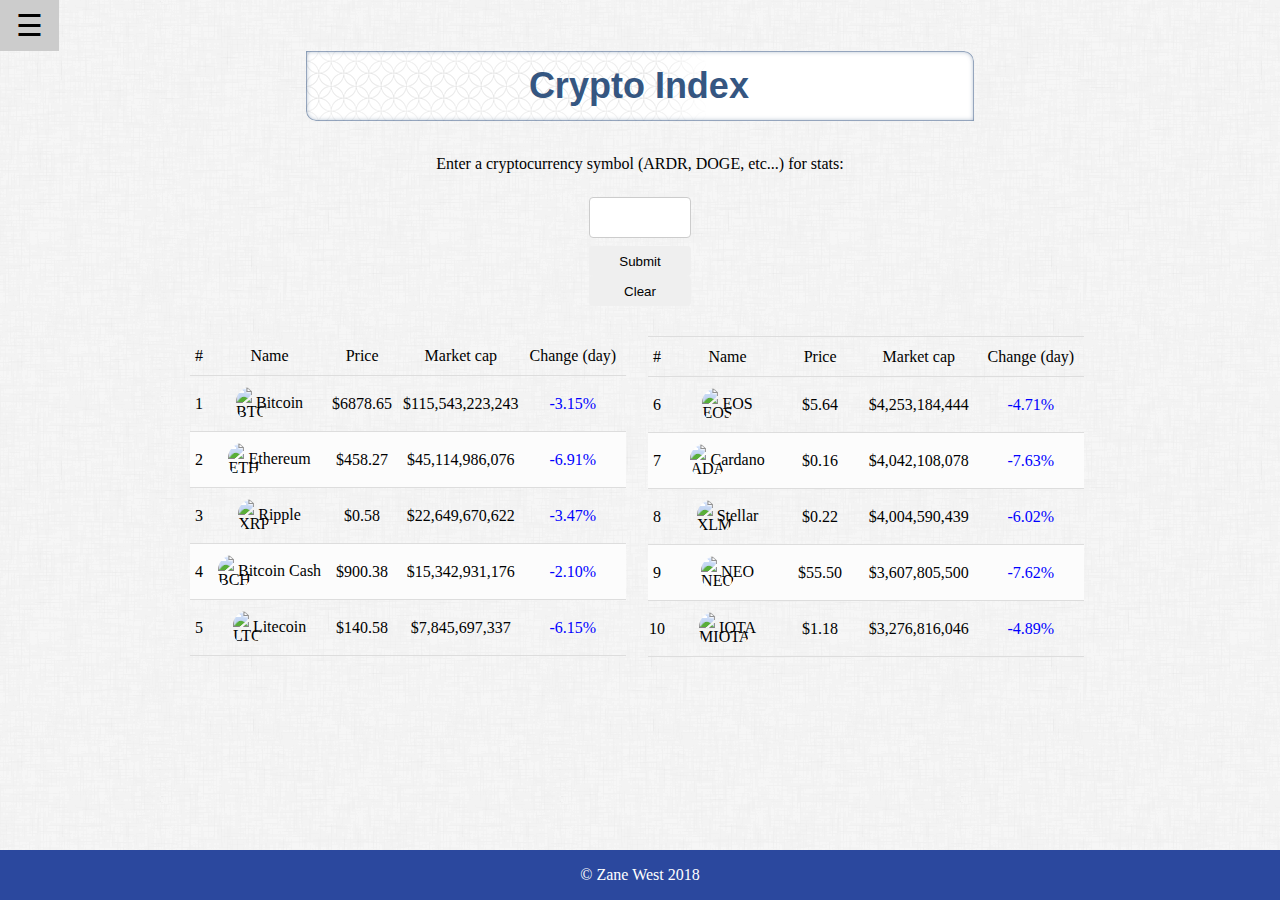
==== commit cb4c9d56: "Added personal project update to design. Completed v1.1" ====
--- a/crypto/home.html
+++ b/crypto/home.html
@@ -14,16 +14,10 @@
     <meta name="viewport" content="width=device-width, initial-scale=1.0">
     <title>Crypto Index</title>
 
-
-
-
-
-
     <link rel="stylesheet" type="text/css" href="css/style.css">
-    <link rel="stylesheet" type="text/css" href="css/sidebar.css
-">
-    <script src="scripts.js">
-    </script>
+    <link rel="stylesheet" type="text/css" href="css/sidebar.css">
+
+    <script src="scripts.js"></script>
 </head>
 <body onload="setup()">
 
@@ -40,7 +34,6 @@
 
 <div>
     <button class="button xlarge" onclick="sidebarOpen()">&#9776;</button>
-
 </div>
 
 
@@ -51,11 +44,10 @@
 
 <div id="bodyContent">
 
-    <p>Enter a cryptocurrency symbol (BTC, ETH, etc...) for stats:</p>
+    <p>Enter a cryptocurrency symbol (ARDR, DOGE, etc...) for stats:</p>
     <input type="text" id="userSym" maxlength="4" required>
     <input type="button" value="Submit" id="userSym_btn" onclick="userCall()">
     <input type="button" value="Clear" id="userClr_btn" onclick="userClear()">
-
 
     <div class="usrSymData" id="userSymDiv" >
         <div class="utable-item" id="userTR">
@@ -365,7 +357,6 @@
     <br/>
 
     <img src="resources/stocks.jpg" id="stockImg" alt="Stocks" class="responsive">
-
 </div>
 
 <div class="footer" style="text-align: center">© Zane West 2018</div>
